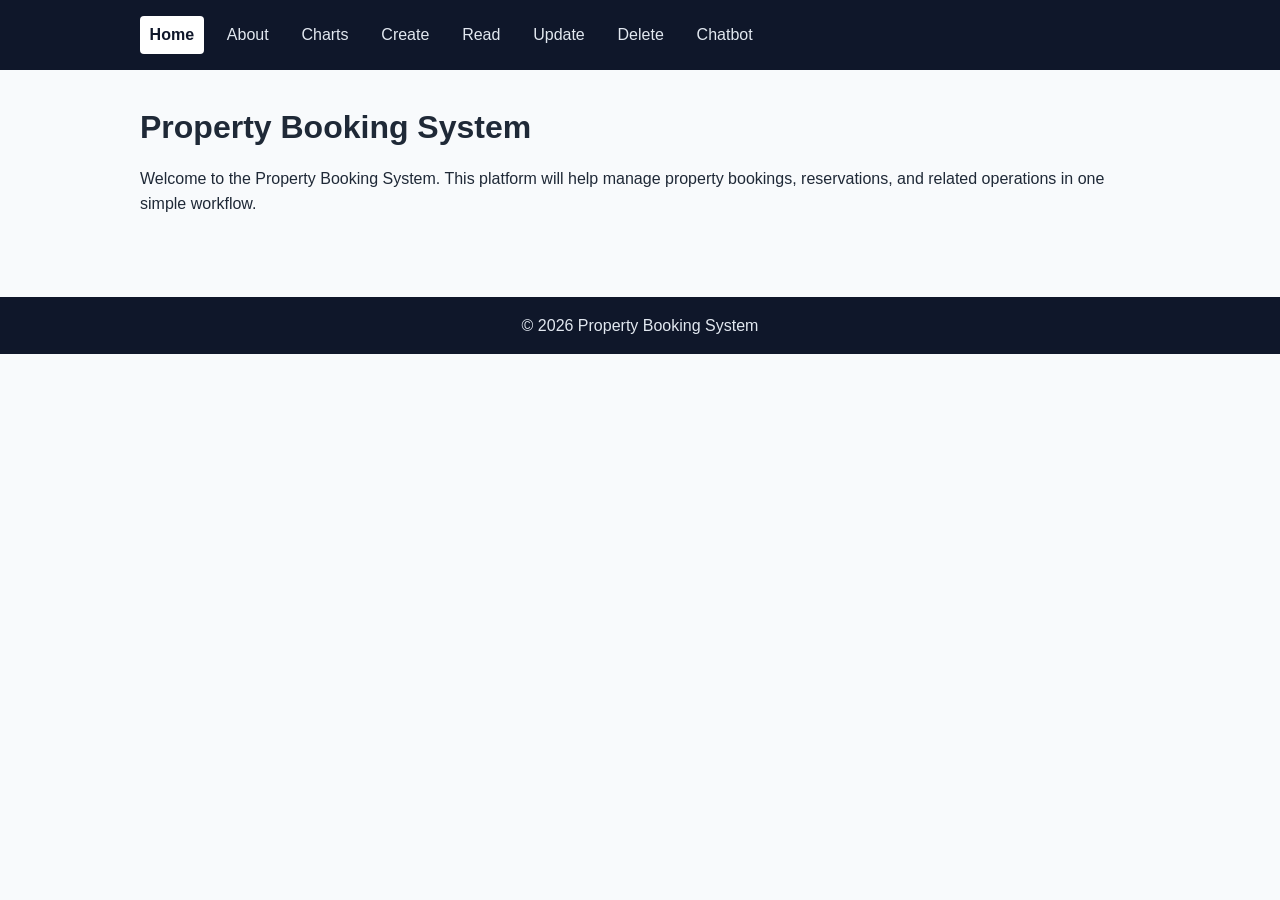
==== index.html @ 2db651e0 "Completed Step 1: structure, navigation, consistency, and read page data" ====
<!doctype html>
<html lang="en">
<head>
  <meta charset="UTF-8">
  <meta name="viewport" content="width=device-width, initial-scale=1.0">
  <title>Home | Property Booking System</title>
  <link rel="stylesheet" href="css/styles.css">
</head>
<body>
  <header>
    <nav aria-label="Primary Navigation">
      <div class="container">
        <ul class="nav-list">
          <li><a class="active" aria-current="page" href="index.html">Home</a></li>
          <li><a href="about.html">About</a></li>
          <li><a href="charts.html">Charts</a></li>
          <li><a href="create.html">Create</a></li>
          <li><a href="read.html">Read</a></li>
          <li><a href="update.html">Update</a></li>
          <li><a href="delete.html">Delete</a></li>
          <li><a href="mybot.html">Chatbot</a></li>
        </ul>
      </div>
    </nav>
  </header>

  <main>
    <div class="container">
      <h1>Property Booking System</h1>
      <p>
        Welcome to the Property Booking System. This platform will help manage property bookings,
        reservations, and related operations in one simple workflow.
      </p>
    </div>
  </main>

  <footer>
    <div class="container">
      <p>&copy; 2026 Property Booking System</p>
    </div>
  </footer>
</body>
</html>
---- css/styles.css ----
*,
*::before,
*::after {
  margin: 0;
  padding: 0;
  box-sizing: border-box;
}

body {
  font-family: Arial, sans-serif;
  line-height: 1.6;
  color: #1f2937;
  background-color: #f8fafc;
}

.container {
  max-width: 1000px;
  width: 90%;
  margin: 0 auto;
}

header {
  background-color: #0f172a;
}

.nav-list {
  list-style: none;
  display: flex;
  flex-wrap: wrap;
  gap: 0.85rem;
  padding: 1rem 0;
}

.nav-list a {
  display: inline-block;
  color: #e2e8f0;
  text-decoration: none;
  padding: 0.4rem 0.6rem;
  border-radius: 4px;
  transition: background-color 0.2s ease, color 0.2s ease;
}

.nav-list a:hover {
  background-color: #334155;
  color: #ffffff;
}

.nav-list a.active {
  background-color: #ffffff;
  color: #0f172a;
  font-weight: 600;
}

main {
  padding: 2rem 0;
}

h1 {
  margin-bottom: 0.75rem;
}

p {
  margin-bottom: 1rem;
}

table {
  width: 100%;
  border-collapse: collapse;
  background-color: #ffffff;
}

thead {
  background-color: #e2e8f0;
}

th,
td {
  border: 1px solid #cbd5e1;
  padding: 0.75rem;
  text-align: left;
}

tbody tr:nth-child(even) {
  background-color: #f1f5f9;
}

footer {
  margin-top: 2rem;
  padding: 1rem 0;
  background-color: #0f172a;
  color: #e2e8f0;
}

footer p {
  margin: 0;
  text-align: center;
}
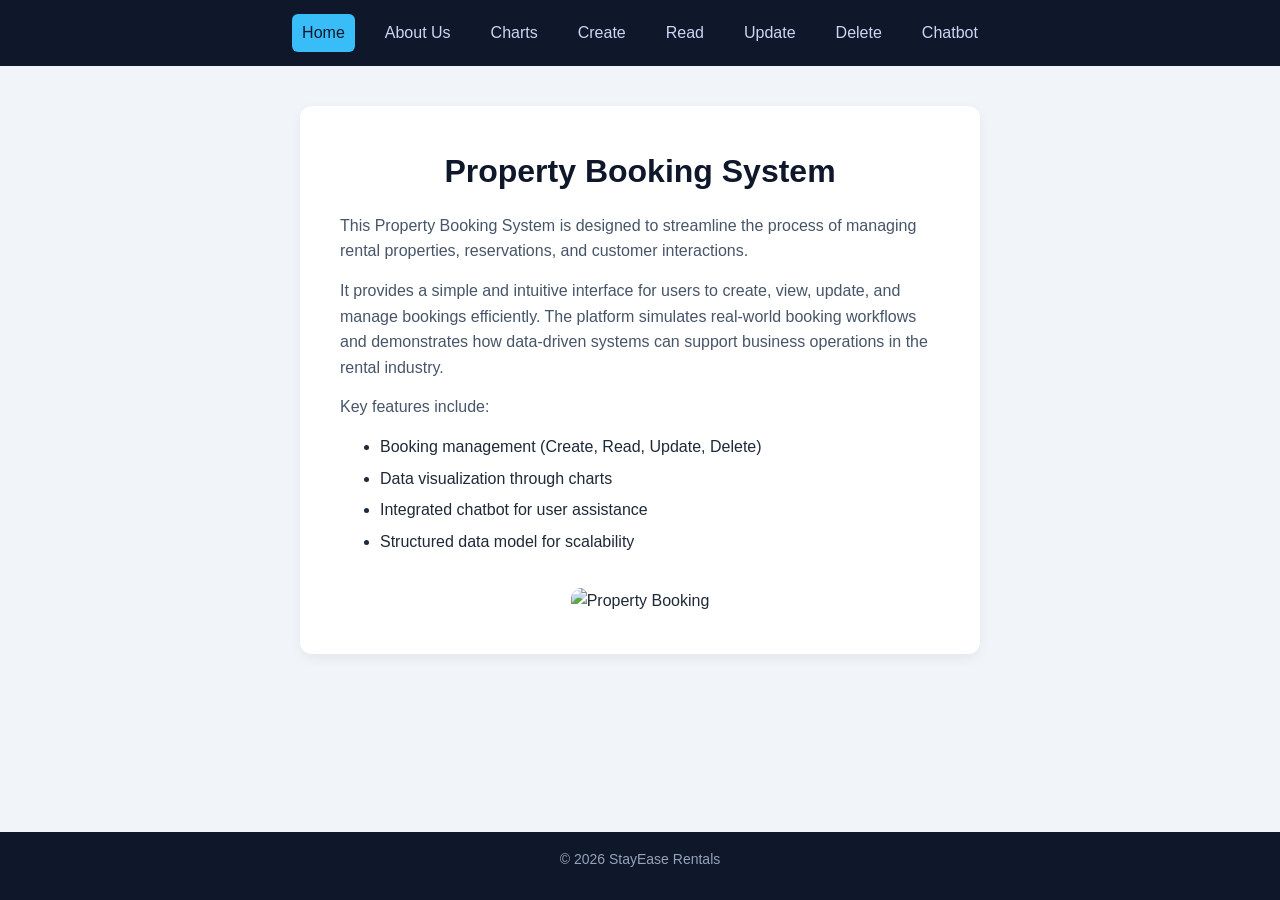
==== commit 9fa827a8: "Step 2  polish: Home layout + About Us consistency" ====
--- a/index.html
+++ b/index.html
@@ -8,11 +8,11 @@
 </head>
 <body>
   <header>
-    <nav aria-label="Primary Navigation">
+    <nav class="navbar" aria-label="Primary Navigation">
       <div class="container">
         <ul class="nav-list">
           <li><a class="active" aria-current="page" href="index.html">Home</a></li>
-          <li><a href="about.html">About</a></li>
+          <li><a href="about.html">About Us</a></li>
           <li><a href="charts.html">Charts</a></li>
           <li><a href="create.html">Create</a></li>
           <li><a href="read.html">Read</a></li>
@@ -24,19 +24,35 @@
     </nav>
   </header>
 
-  <main>
-    <div class="container">
+  <main class="container">
+    <div class="hero">
       <h1>Property Booking System</h1>
-      <p>
-        Welcome to the Property Booking System. This platform will help manage property bookings,
-        reservations, and related operations in one simple workflow.
-      </p>
+      <div class="hero-content">
+        <p>
+          This Property Booking System is designed to streamline the process of managing rental
+          properties, reservations, and customer interactions.
+        </p>
+        <p>
+          It provides a simple and intuitive interface for users to create, view, update, and
+          manage bookings efficiently. The platform simulates real-world booking workflows and
+          demonstrates how data-driven systems can support business operations in the rental
+          industry.
+        </p>
+        <p>Key features include:</p>
+        <ul>
+          <li>Booking management (Create, Read, Update, Delete)</li>
+          <li>Data visualization through charts</li>
+          <li>Integrated chatbot for user assistance</li>
+          <li>Structured data model for scalability</li>
+        </ul>
+      </div>
+      <img src="images/home.jpg" alt="Property Booking" class="hero-image">
     </div>
   </main>
 
   <footer>
     <div class="container">
-      <p>&copy; 2026 Property Booking System</p>
+      <p>&copy; 2026 StayEase Rentals</p>
     </div>
   </footer>
 </body>
--- a/css/styles.css
+++ b/css/styles.css
@@ -6,61 +6,167 @@
   box-sizing: border-box;
 }
 
+html,
+body {
+  height: 100%;
+}
+
 body {
   font-family: Arial, sans-serif;
   line-height: 1.6;
   color: #1f2937;
-  background-color: #f8fafc;
+  background-color: #f1f5f9;
+  display: flex;
+  flex-direction: column;
 }
 
 .container {
-  max-width: 1000px;
-  width: 90%;
-  margin: 0 auto;
+  max-width: 900px;
+  margin: 40px auto;
+  padding: 0 20px;
 }
 
 header {
   background-color: #0f172a;
 }
 
+.navbar .container {
+  margin: 0 auto;
+}
+
+footer .container {
+  margin: 0 auto;
+}
+
 .nav-list {
   list-style: none;
   display: flex;
   flex-wrap: wrap;
-  gap: 0.85rem;
-  padding: 1rem 0;
+  justify-content: center;
+  gap: 20px;
 }
 
-.nav-list a {
+.navbar {
+  background-color: #0f172a;
+  padding: 14px 24px;
+  display: flex;
+  justify-content: center;
+}
+
+.navbar a {
   display: inline-block;
-  color: #e2e8f0;
+  color: #cbd5f5;
   text-decoration: none;
-  padding: 0.4rem 0.6rem;
-  border-radius: 4px;
+  font-weight: 500;
+  padding: 6px 10px;
+  border-radius: 6px;
   transition: background-color 0.2s ease, color 0.2s ease;
 }
 
-.nav-list a:hover {
-  background-color: #334155;
+.navbar a:hover {
+  background-color: rgba(255, 255, 255, 0.08);
   color: #ffffff;
 }
 
-.nav-list a.active {
-  background-color: #ffffff;
+.navbar a.active {
+  background-color: #38bdf8;
   color: #0f172a;
-  font-weight: 600;
 }
 
 main {
-  padding: 2rem 0;
+  flex: 1;
 }
 
-h1 {
-  margin-bottom: 0.75rem;
+h1,
+h2 {
+  color: #0f172a;
+  margin-bottom: 12px;
 }
 
 p {
-  margin-bottom: 1rem;
+  margin-bottom: 14px;
+}
+
+.hero {
+  background: #ffffff;
+  padding: 40px;
+  border-radius: 12px;
+  box-shadow: 0 4px 12px rgba(0, 0, 0, 0.06);
+  text-align: center;
+}
+
+.hero h1 {
+  font-size: 32px;
+  margin-bottom: 16px;
+}
+
+.hero p {
+  font-size: 16px;
+  color: #475569;
+}
+
+.hero-content {
+  text-align: left;
+  max-width: 600px;
+  margin: 0 auto;
+}
+
+.hero-content ul {
+  padding-left: 20px;
+}
+
+.hero-content li {
+  margin-bottom: 6px;
+}
+
+.hero ul,
+.card ul {
+  margin: 0 0 14px 20px;
+}
+
+.hero li,
+.card li {
+  margin-bottom: 6px;
+}
+
+.card {
+  background: #ffffff;
+  padding: 30px;
+  border-radius: 12px;
+  box-shadow: 0 4px 12px rgba(0, 0, 0, 0.06);
+}
+
+h3 {
+  color: #0f172a;
+  margin: 18px 0 10px;
+}
+
+.button {
+  display: inline-block;
+  background-color: #0f172a;
+  color: #e2e8f0;
+  text-decoration: none;
+  padding: 8px 14px;
+  border-radius: 8px;
+}
+
+.button:hover {
+  background-color: #1e293b;
+  color: #ffffff;
+}
+
+.hero-image {
+  width: 100%;
+  max-width: 600px;
+  margin-top: 20px;
+  border-radius: 10px;
+}
+
+.data-model-image {
+  width: 100%;
+  max-width: 700px;
+  margin-top: 20px;
+  border-radius: 10px;
 }
 
 table {
@@ -85,13 +191,9 @@
 }
 
 footer {
-  margin-top: 2rem;
-  padding: 1rem 0;
+  text-align: center;
+  padding: 16px;
   background-color: #0f172a;
-  color: #e2e8f0;
+  color: #94a3b8;
+  font-size: 14px;
 }
-
-footer p {
-  margin: 0;
-  text-align: center;
-}
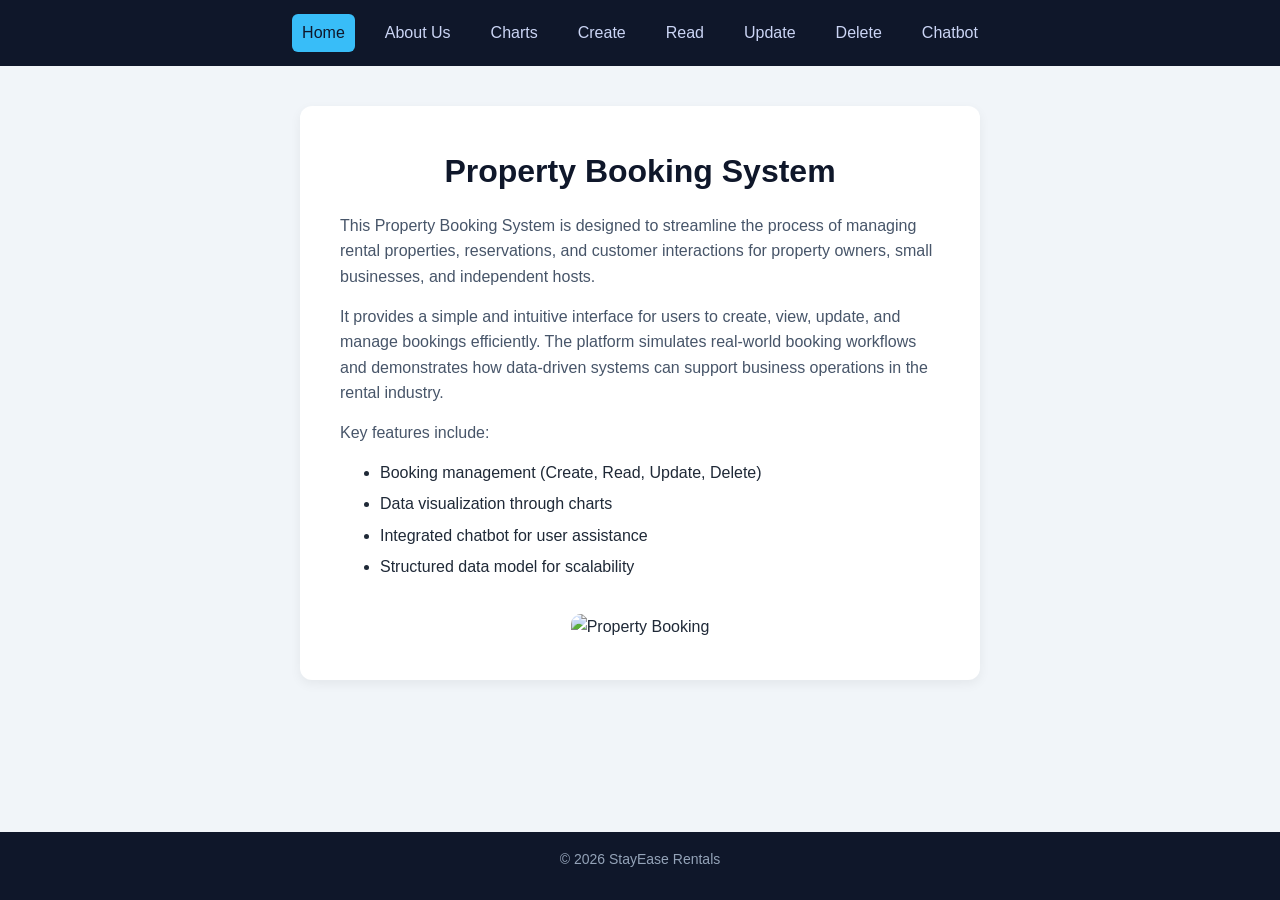
==== commit d3aa097e: "Step 3: UI improvements, Charts dashboard with filters, and Create page structure" ====
--- a/index.html
+++ b/index.html
@@ -30,7 +30,8 @@
       <div class="hero-content">
         <p>
           This Property Booking System is designed to streamline the process of managing rental
-          properties, reservations, and customer interactions.
+          properties, reservations, and customer interactions for property owners, small
+          businesses, and independent hosts.
         </p>
         <p>
           It provides a simple and intuitive interface for users to create, view, update, and
--- a/css/styles.css
+++ b/css/styles.css
@@ -21,7 +21,7 @@
 }
 
 .container {
-  max-width: 900px;
+  max-width: 1100px;
   margin: 40px auto;
   padding: 0 20px;
 }
@@ -134,6 +134,8 @@
   padding: 30px;
   border-radius: 12px;
   box-shadow: 0 4px 12px rgba(0, 0, 0, 0.06);
+  max-width: 900px;
+  margin: 0 auto;
 }
 
 h3 {
@@ -169,6 +171,108 @@
   border-radius: 10px;
 }
 
+.dashboard {
+  display: grid;
+  grid-template-columns: 2fr 1fr;
+  gap: 20px;
+  margin-top: 20px;
+}
+
+.chart-full {
+  grid-column: 1 / -1;
+  height: 350px;
+}
+
+.chart-half {
+  height: 300px;
+}
+
+.chart-half canvas {
+  width: 100% !important;
+  height: 100% !important;
+}
+
+.chart-full canvas {
+  width: 100% !important;
+  height: auto !important;
+}
+
+.pie-container {
+  display: flex;
+  justify-content: center;
+  align-items: center;
+}
+
+.pie-container canvas {
+  max-width: 300px;
+  height: auto !important;
+}
+
+@media (max-width: 768px) {
+  .dashboard {
+    grid-template-columns: 1fr;
+  }
+
+  .chart-full,
+  .chart-half {
+    height: 250px;
+  }
+}
+
+select {
+  margin-top: 10px;
+  padding: 6px;
+  border-radius: 6px;
+}
+
+#bookingForm {
+  display: grid;
+  gap: 12px;
+}
+
+#bookingForm input,
+#bookingForm select {
+  width: 100%;
+  border: 1px solid #cbd5e1;
+  border-radius: 8px;
+  padding: 10px;
+  font: inherit;
+}
+
+#successMessage {
+  margin-top: 12px;
+  color: #166534;
+  font-weight: 600;
+}
+
+.status {
+  font-weight: 600;
+  padding: 4px 8px;
+  border-radius: 6px;
+  font-size: 13px;
+  display: inline-block;
+}
+
+.status-confirmed {
+  background-color: #dcfce7;
+  color: #166534;
+}
+
+.status-pending {
+  background-color: #fef9c3;
+  color: #854d0e;
+}
+
+.status-cancelled {
+  background-color: #fee2e2;
+  color: #991b1b;
+}
+
+.status-completed {
+  background-color: #e0f2fe;
+  color: #075985;
+}
+
 table {
   width: 100%;
   border-collapse: collapse;
